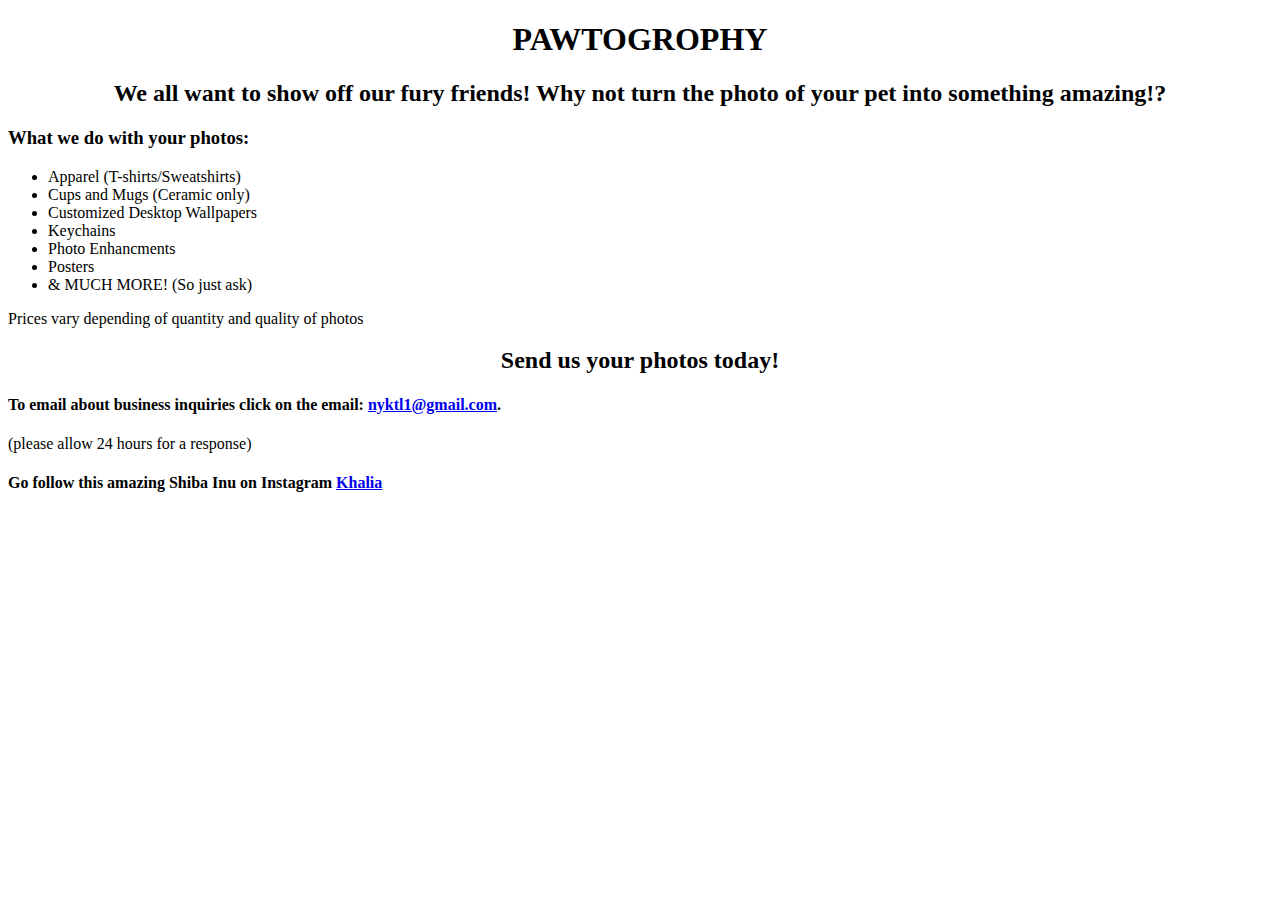
==== unit_1/index.html @ c072d983 "Syncing my new repo!" ====
<!DOCTYPE html>
<html>

<head>
	<title>PAWTOGROPHY</title>

	<link rel="stylesheet" type="text/css" href="css/style.css">
</head>

<body>

<h1><center>PAWTOGROPHY</center></h1>

<h2><center>We all want to show off our fury friends! Why not turn the photo of your pet into something amazing!?</center>
</h2>

<h3>What we do with your photos:</h3>

<ul>
	<li>Apparel (T-shirts/Sweatshirts)</li>
	<li>Cups and Mugs (Ceramic only)</li>
	<li>Customized Desktop Wallpapers</li>
	<li>Keychains</li>
	<li>Photo Enhancments</li>
	<li>Posters</li>
	<li>& MUCH MORE! (So just ask)</li>
</ul>

<p>Prices vary depending of quantity and quality of photos</p>

<h2><center>Send us your photos today!</center></h2>

<h4>To email about business inquiries click on the email: <a href="mailto:nyktl1@gmail.com?subject=Lets Talk About Paws">nyktl1@gmail.com</a>.</h4>

<p>(please allow 24 hours for a response)</p>


<h4>Go follow this amazing Shiba Inu on Instagram <a href="https://instagram.com/shibakhalia">Khalia</a></h4>

</body>

</html>
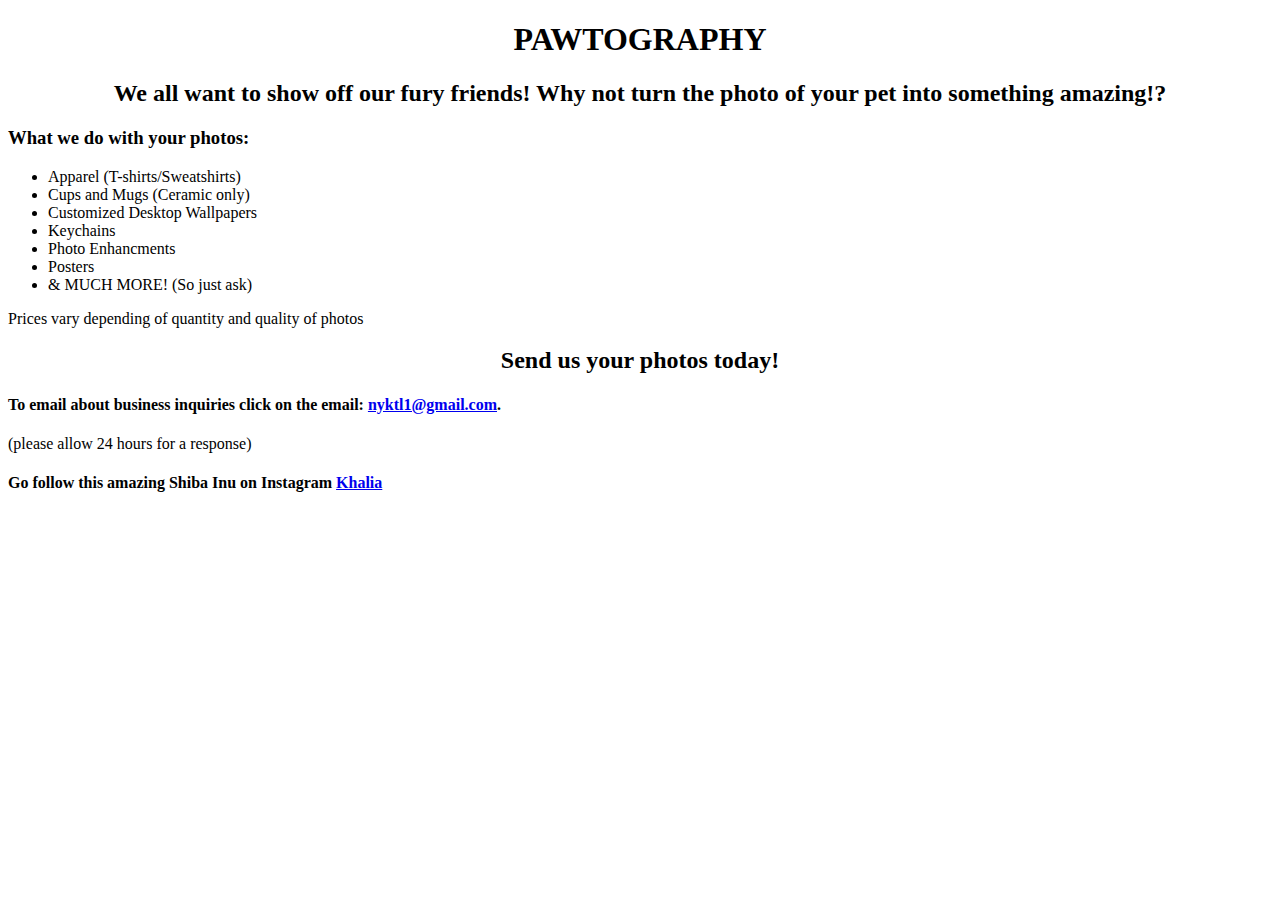
==== commit 4cf27995: "syncing the repo!" ====
--- a/unit_1/index.html
+++ b/unit_1/index.html
@@ -2,14 +2,14 @@
 <html>
 
 <head>
-	<title>PAWTOGROPHY</title>
+	<title>PAWTOGRAPHY</title>
 
 	<link rel="stylesheet" type="text/css" href="css/style.css">
 </head>
 
 <body>
 
-<h1><center>PAWTOGROPHY</center></h1>
+<h1><center>PAWTOGRAPHY</center></h1>
 
 <h2><center>We all want to show off our fury friends! Why not turn the photo of your pet into something amazing!?</center>
 </h2>
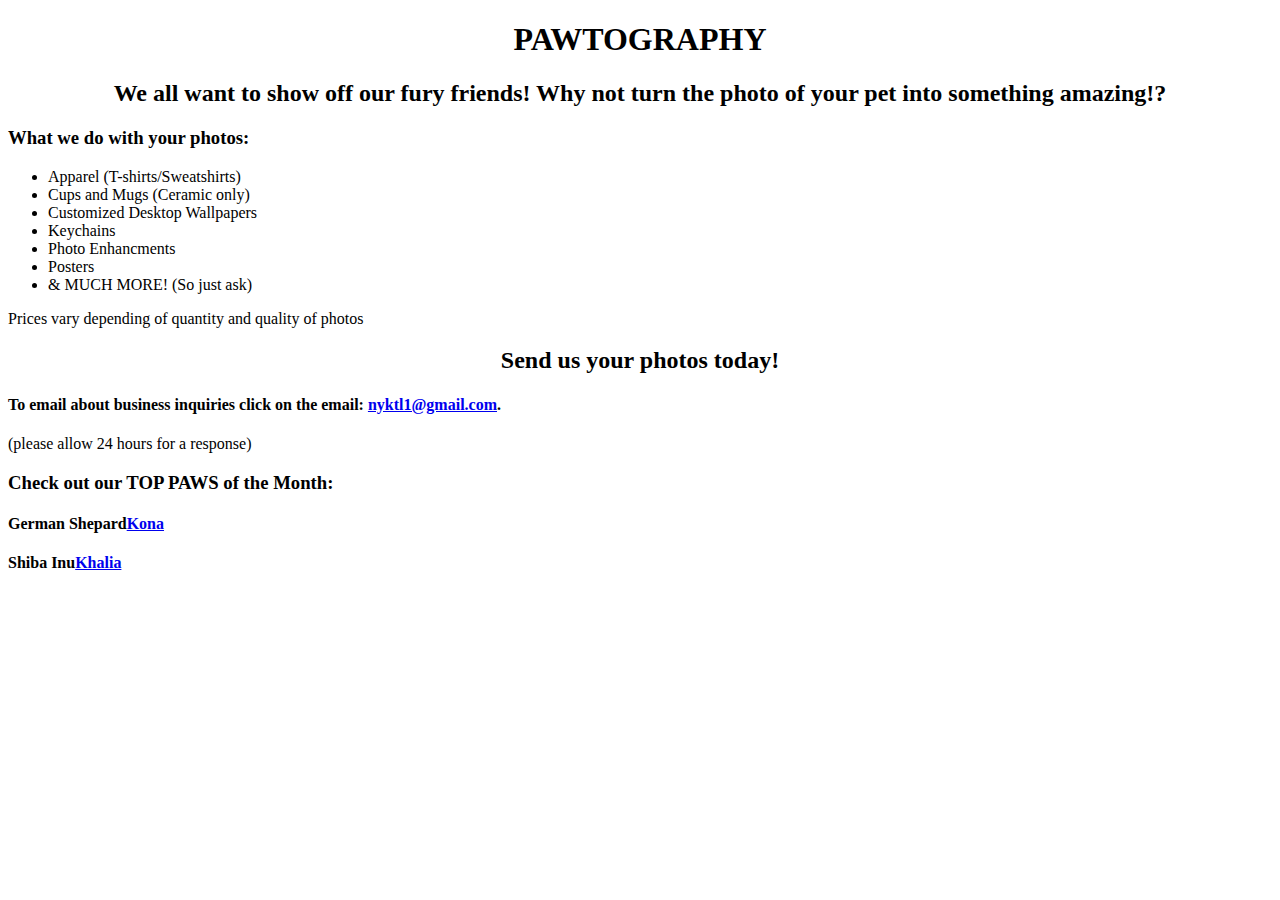
==== commit e921dceb: "STR!" ====
--- a/unit_1/index.html
+++ b/unit_1/index.html
@@ -34,8 +34,10 @@
 
 <p>(please allow 24 hours for a response)</p>
 
+<h3>Check out our TOP PAWS of the Month:</h3>
+<h4>German Shepard<a href="https://instagram.com/gskona">Kona</a></h4>
+<h4>Shiba Inu<a href="https://instagram.com/shibakhalia">Khalia</a></h4>
 
-<h4>Go follow this amazing Shiba Inu on Instagram <a href="https://instagram.com/shibakhalia">Khalia</a></h4>
 
 </body>
 
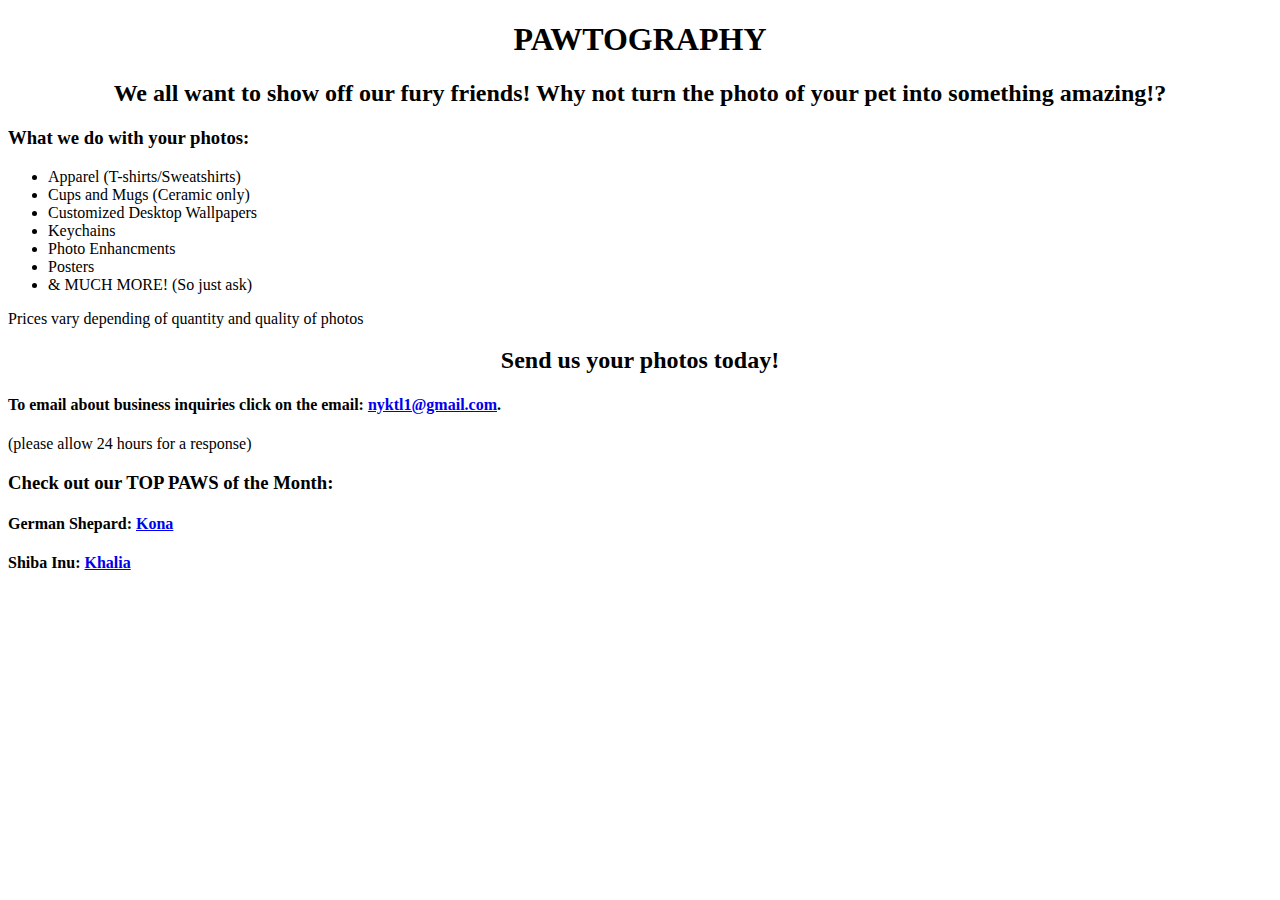
==== commit 022fad7b: "Syncing my new Repository!" ====
--- a/unit_1/index.html
+++ b/unit_1/index.html
@@ -35,8 +35,8 @@
 <p>(please allow 24 hours for a response)</p>
 
 <h3>Check out our TOP PAWS of the Month:</h3>
-<h4>German Shepard<a href="https://instagram.com/gskona">Kona</a></h4>
-<h4>Shiba Inu<a href="https://instagram.com/shibakhalia">Khalia</a></h4>
+<h4>German Shepard: <a href="https://instagram.com/gskona">Kona</a></h4>
+<h4>Shiba Inu: <a href="https://instagram.com/shibakhalia">Khalia</a></h4>
 
 
 </body>
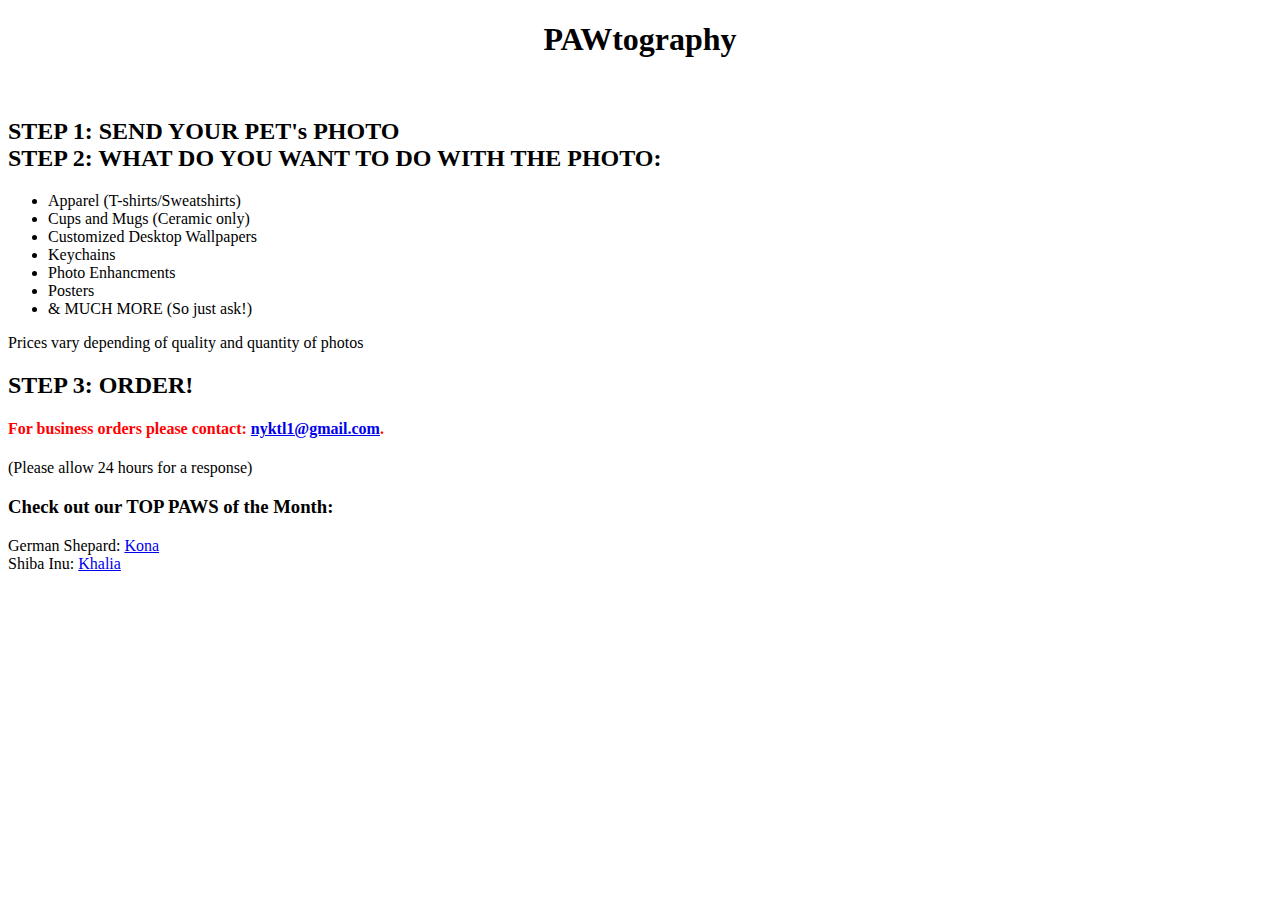
==== commit 3c5b234f: "fixing my website" ====
--- a/unit_1/index.html
+++ b/unit_1/index.html
@@ -5,16 +5,16 @@
 	<title>PAWTOGRAPHY</title>
 
 	<link rel="stylesheet" type="text/css" href="css/style.css">
+
 </head>
 
 <body>
 
-<h1><center>PAWTOGRAPHY</center></h1>
-
-<h2><center>We all want to show off our fury friends! Why not turn the photo of your pet into something amazing!?</center>
-</h2>
-
-<h3>What we do with your photos:</h3>
+<h1><center>PAWtography<center></h1>
+<br>
+<h2>STEP 1: SEND YOUR PET's PHOTO
+<br>
+STEP 2: WHAT DO YOU WANT TO DO WITH THE PHOTO:</h2>
 
 <ul>
 	<li>Apparel (T-shirts/Sweatshirts)</li>
@@ -23,21 +23,25 @@
 	<li>Keychains</li>
 	<li>Photo Enhancments</li>
 	<li>Posters</li>
-	<li>& MUCH MORE! (So just ask)</li>
+	<li>& MUCH MORE (So just ask!)</li>
 </ul>
 
-<p>Prices vary depending of quantity and quality of photos</p>
+<p>Prices vary depending of quality and quantity of photos</p>
 
-<h2><center>Send us your photos today!</center></h2>
+<h2>STEP 3: ORDER!</h2>
+<h4>
+For business orders please contact: <a href="mailto:nyktl1@gmail.com?subject=Lets Talk About Paws">nyktl1@gmail.com</a>.
+</h4>
 
-<h4>To email about business inquiries click on the email: <a href="mailto:nyktl1@gmail.com?subject=Lets Talk About Paws">nyktl1@gmail.com</a>.</h4>
-
-<p>(please allow 24 hours for a response)</p>
+<p>(Please allow 24 hours for a response)</p>
 
 <h3>Check out our TOP PAWS of the Month:</h3>
-<h4>German Shepard: <a href="https://instagram.com/gskona">Kona</a></h4>
-<h4>Shiba Inu: <a href="https://instagram.com/shibakhalia">Khalia</a></h4>
 
+<p>
+German Shepard: <a href="https://instagram.com/gskona">Kona</a>
+<br>
+Shiba Inu: <a href="https://instagram.com/shibakhalia">Khalia</a>
+</p>
 
 </body>
 
--- a/unit_1/css/style.css
+++ b/unit_1/css/style.css
@@ -0,0 +1,20 @@
+
+body{ 
+	background:url(http://i67.tinypic.com/2mn5bmd.png) no-repeat;
+	background-color: white; 
+	background-size: 20em;
+	background-position: center;
+
+}
+h1, h2, h3, ul, p {
+	color: black;
+}
+h4 {
+	color:red;
+}
+
+
+
+
+<link rel="stylesheet" type="text/css" href="css/style.css">
+
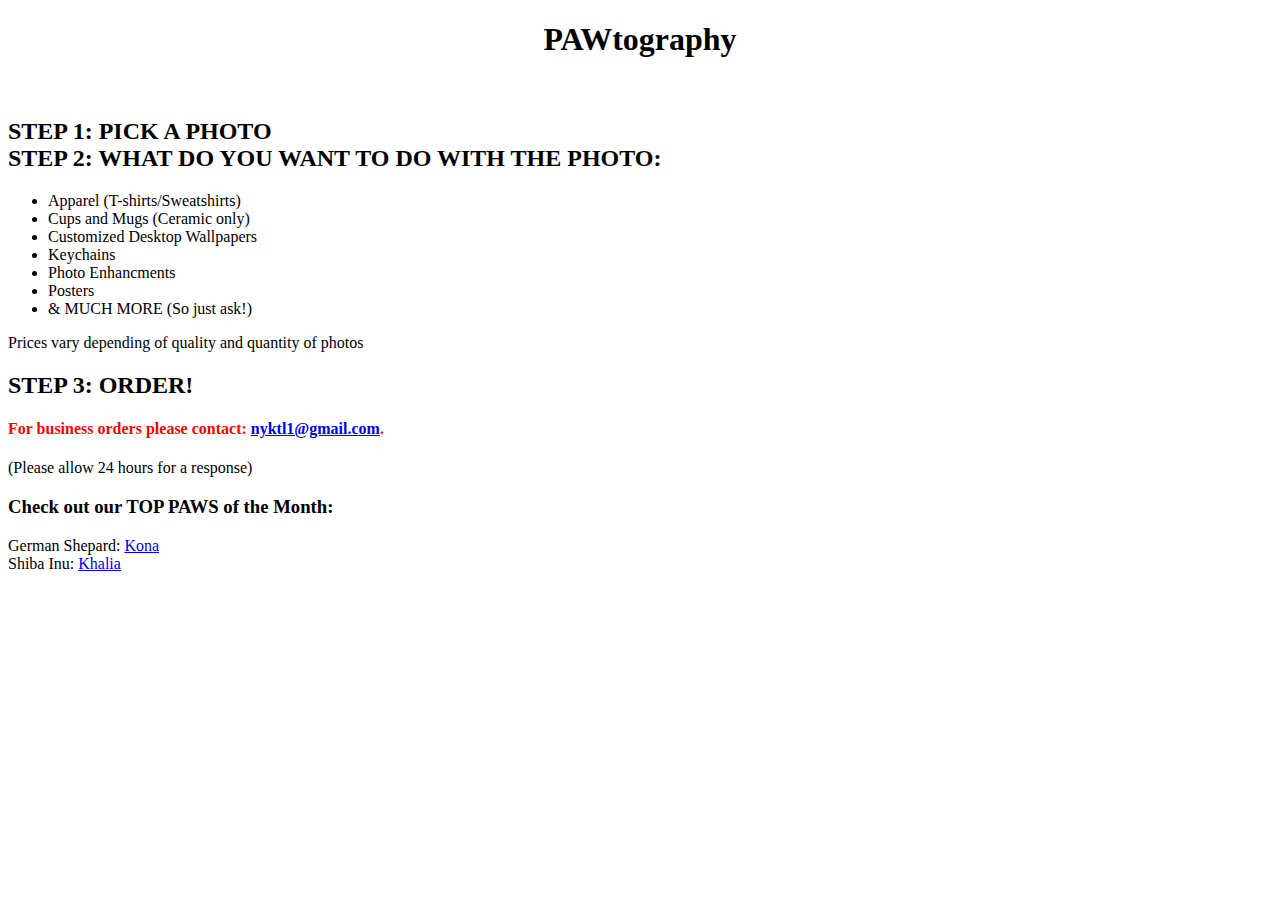
==== commit e22c2e41: "changing the text in sublime" ====
--- a/unit_1/index.html
+++ b/unit_1/index.html
@@ -12,7 +12,7 @@
 
 <h1><center>PAWtography<center></h1>
 <br>
-<h2>STEP 1: SEND YOUR PET's PHOTO
+<h2>STEP 1: PICK A PHOTO
 <br>
 STEP 2: WHAT DO YOU WANT TO DO WITH THE PHOTO:</h2>
 
